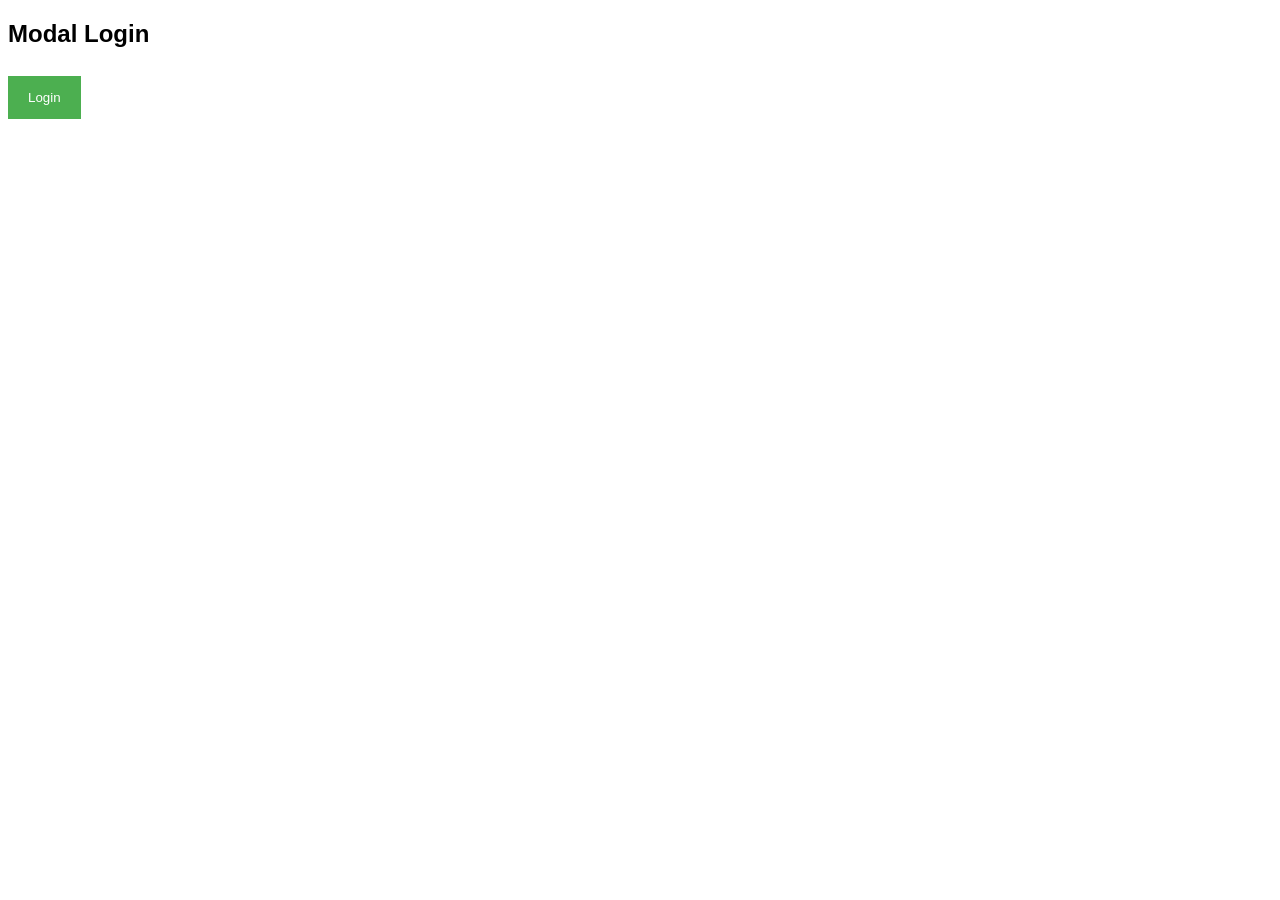
==== from.html @ b3b4b671 "Update from.html" ====
<!DOCTYPE html>
<html>
<head>
<meta name="viewport" content="width=device-width, initial-scale=1">
<script type="text/javascript" src="login.js"></script>
<style>
body {font-family: Arial, Helvetica, sans-serif;}

/* Full-width input fields */
input[type=text], input[type=password] {
  width: 100%;
  padding: 12px 20px;
  margin: 8px 0;
  display: inline-block;
  border: 1px solid #ccc;
  box-sizing: border-box;
}

/* Set a style for all buttons */
button {
  background-color: #4CAF50;
  color: white;
  padding: 14px 20px;
  margin: 8px 0;
  border: none;
  cursor: pointer;
  width: 100%;
}

button:hover {
  opacity: 0.8;
}

/* Extra styles for the cancel button */
.cancelbtn {
  width: auto;
  padding: 10px 18px;
  background-color: #f44336;
}

/* Center the image and position the close button */
.imgcontainer {
  text-align: center;
  margin: 24px 0 12px 0;
  position: relative;
}

img.avatar {
  width: 40%;
  border-radius: 50%;
}

.container {
  padding: 16px;
}

span.psw {
  float: right;
  padding-top: 16px;
}

/* The Modal (background) */
.modal {
  display: none; /* Hidden by default */
  position: fixed; /* Stay in place */
  z-index: 1; /* Sit on top */
  left: 0;
  top: 0;
  width: 100%; /* Full width */
  height: 100%; /* Full height */
  overflow: auto; /* Enable scroll if needed */
  background-color: rgb(0,0,0); /* Fallback color */
  background-color: rgba(0,0,0,0.4); /* Black w/ opacity */
  padding-top: 60px;
}

/* Modal Content/Box */
.modal-content {
  background-color: #fefefe;
  margin: 5% auto 15% auto; /* 5% from the top, 15% from the bottom and centered */
  border: 1px solid #888;
  width: 80%; /* Could be more or less, depending on screen size */
}

/* The Close Button (x) */
.close {
  position: absolute;
  right: 25px;
  top: 0;
  color: #000;
  font-size: 35px;
  font-weight: bold;
}

.close:hover,
.close:focus {
  color: red;
  cursor: pointer;
}

/* Add Zoom Animation */
.animate {
  -webkit-animation: animatezoom 0.6s;
  animation: animatezoom 0.6s
}

@-webkit-keyframes animatezoom {
  from {-webkit-transform: scale(0)} 
  to {-webkit-transform: scale(1)}
}
  
@keyframes animatezoom {
  from {transform: scale(0)} 
  to {transform: scale(1)}
}

/* Change styles for span and cancel button on extra small screens */
@media screen and (max-width: 300px) {
  span.psw {
     display: block;
     float: none;
  }
  .cancelbtn {
     width: 100%;
  }
}
</style>
</head>
<body>

<h2>Modal Login</h2>

<button onclick="document.getElementById('id01').style.display='block'" style="width:auto;">Login</button>

<div id="id01" class="modal">
  
  <form class="modal-content animate" id="form_id" method="post" name="myform">
    <div class="imgcontainer">
      <span onclick="document.getElementById('id01').style.display='none'" class="close" title="Close Modal">&times;</span>
      <img src="img_avatar2.png" alt="Avatar" class="avatar">
    </div>

    <div class="container">
        <div class="main">
      <label for="a"><b>Username</b></label>
      <input type="text" name="username" id ="username" placeholder="Enter Username" required>

      <label for="a"><b>Password</b></label>
      <input type="password" name="password" id ="password" placeholder="Enter Password" required>
        
      <!--button  id="submit" value="Login" onclick="validate()">Login</button!-->
      <input type="button" id="submit" value="Login" onclick="validate()"/>
      <label>
        <input type="checkbox" checked="checked" name="remember"> Remember me
      </label>
    <div>
    </div>

   <div class="container" style="background-color:#f1f1f1">
      <button type="button" onclick="document.getElementById('id01').style.display='none'" class="cancelbtn">Cancel</button>
      <span class="psw">Forgot <a href="#">password?</a></span>
    </div>
  </form>
</div>

<script>
// Get the modal
var modal = document.getElementById('id01');

// When the user clicks anywhere outside of the modal, close it
window.onclick = function(event) {
    if (event.target == modal) {
        modal.style.display = "none";
    }
}
</script>

</body>
</html>
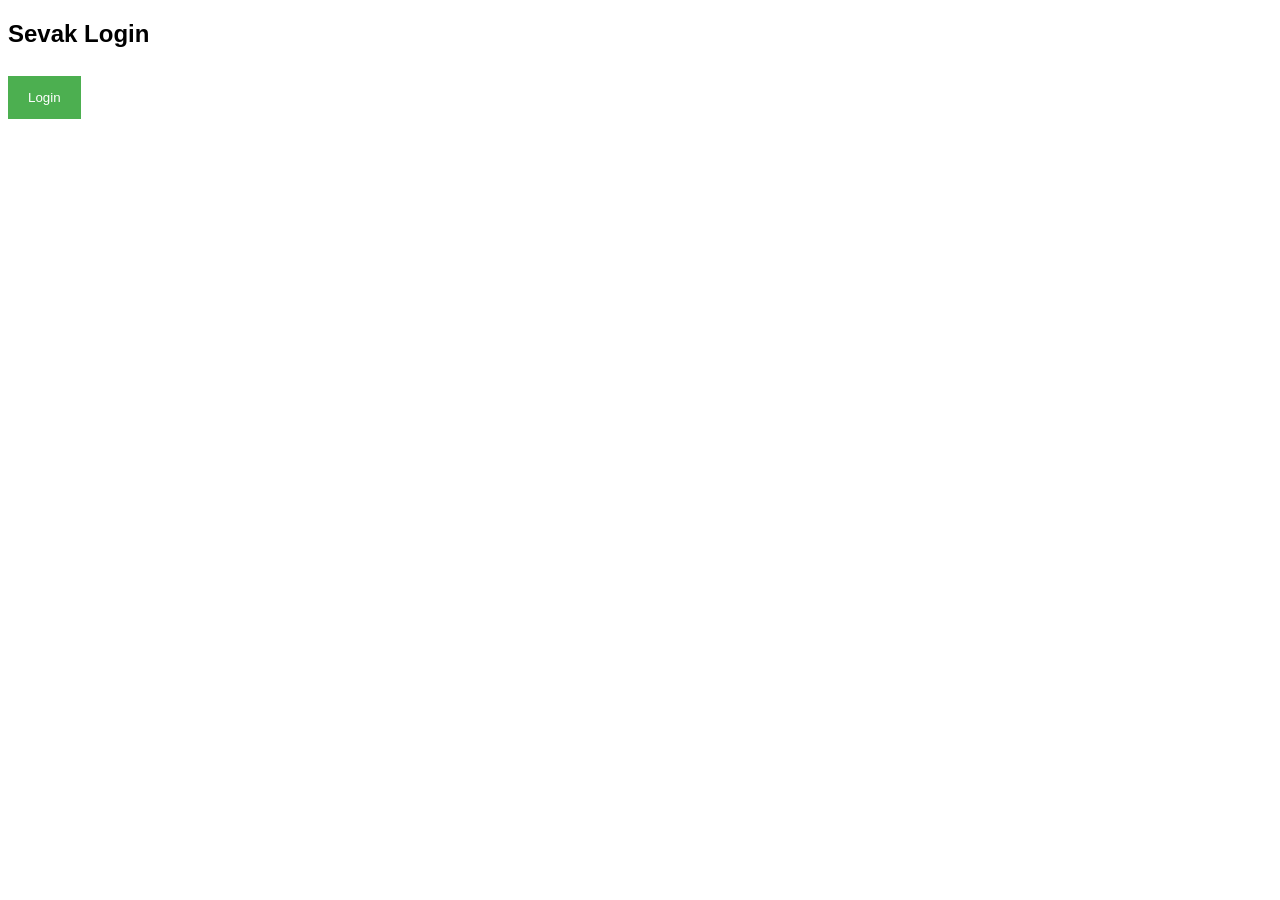
==== commit 5c5d63de: "Changes" ====
--- a/from.html
+++ b/from.html
@@ -128,7 +128,7 @@
 </head>
 <body>
 
-<h2>Modal Login</h2>
+<h2>Sevak Login</h2>
 
 <button onclick="document.getElementById('id01').style.display='block'" style="width:auto;">Login</button>
 
